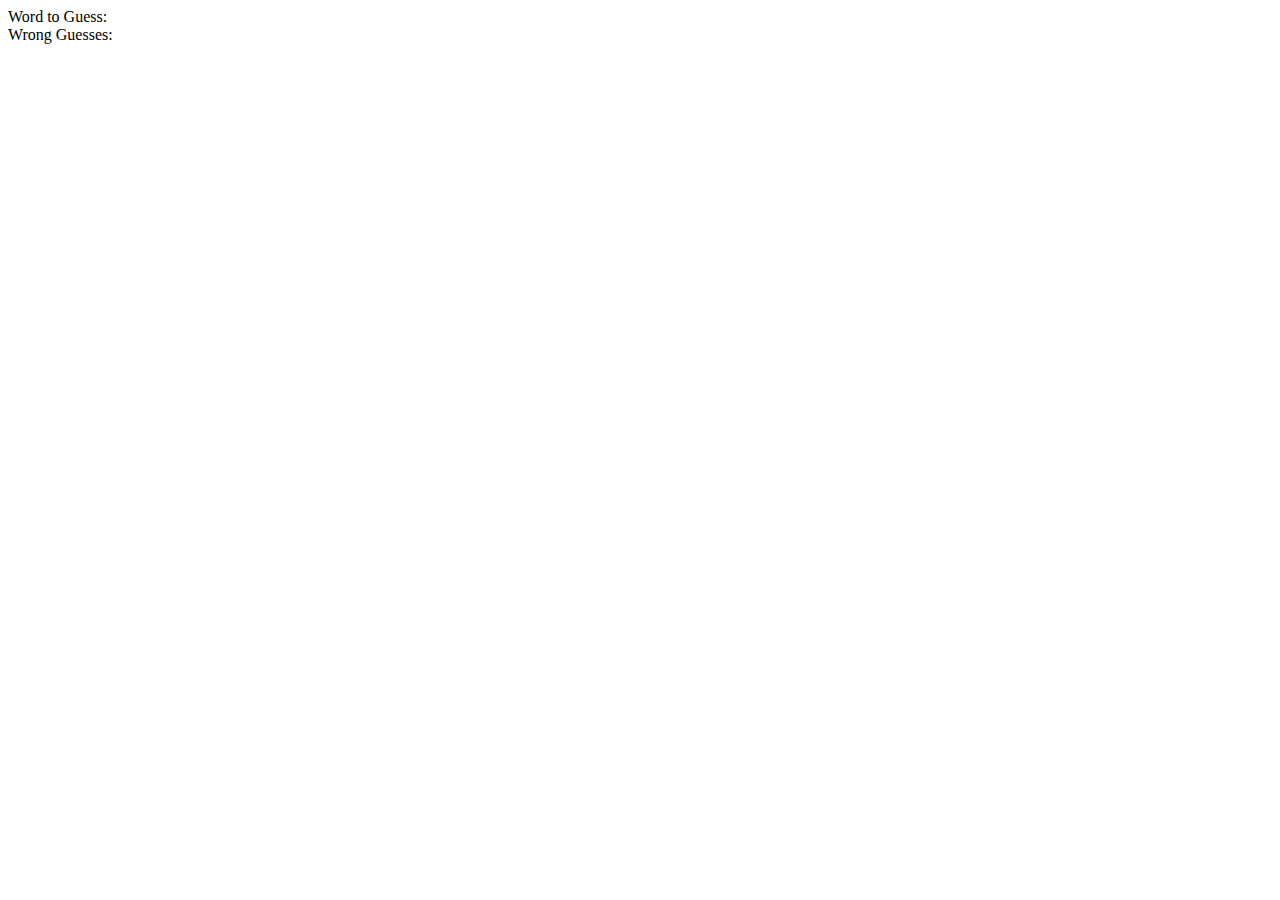
==== index.html @ 82c445f3 "3.14.2018 inital commit" ====
<!DOCTYPE html>
<html lang="en">
<head>
    <meta charset="UTF-8">
    <meta name="viewport" content="width=device-width, initial-scale=1.0">
    <meta http-equiv="X-UA-Compatible" content="ie=edge">
    <title>Document</title>
    <link href='assets/css/reset.css' type='text/css' rel='stylesheet'>
    <link href='assets/css/style.css' type='text/css' rel='stylesheet'>   
    <script src='assets/javascript/game.js' type='text/javascript'></script> 
</head>
<body>
    <!-- Word to Guess:
    Wrong guesses:
    Guesses Left:   
    Wins:
    Losses: -->
    <div id='team-name'>
        Word to Guess:
    </div>
    <div id='wrong-guesses'>
        Wrong Guesses:
    </div>
    <div id='remaining-guesses'>
    </div>
    <div id='wins'>
    </div>
    <div id='losses'>
    </div>
</body>
</html>
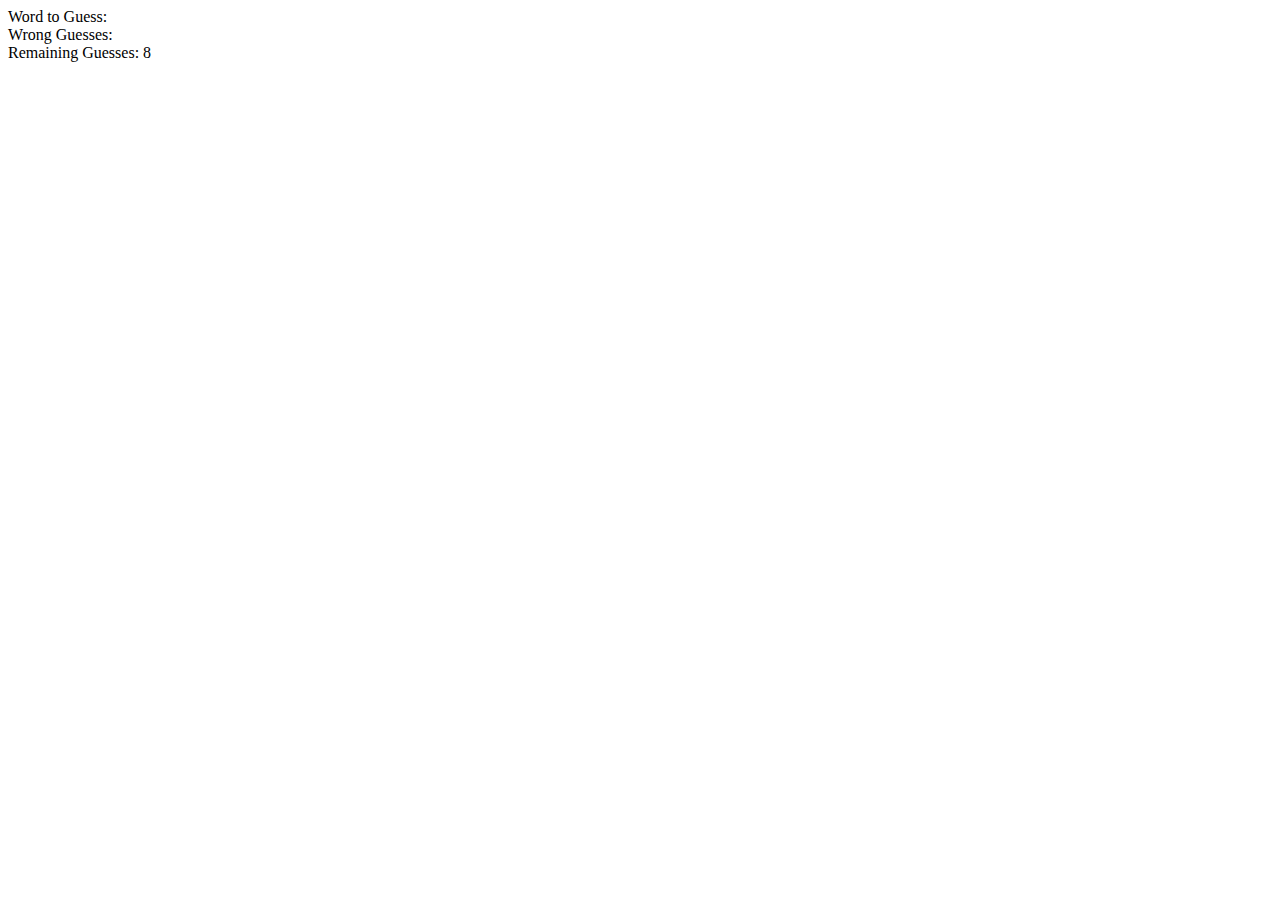
==== commit 6fa27f35: "made changes to word to guess function" ====
--- a/index.html
+++ b/index.html
@@ -15,17 +15,20 @@
     Guesses Left:   
     Wins:
     Losses: -->
-    <div id='team-name'>
-        Word to Guess:
+    <div>
+        Word to Guess: <span id='correct-letters'></span>
     </div>
-    <div id='wrong-guesses'>
-        Wrong Guesses:
+    <div>
+        Wrong Guesses: <span id="wrong-guesses"></span>
     </div>
-    <div id='remaining-guesses'>
+    <div>
+        Remaining Guesses: <span id='remaining-guesses'>8</span>
     </div>
     <div id='wins'>
     </div>
     <div id='losses'>
     </div>
+    <div id='result'>
+    </div>
 </body>
 </html>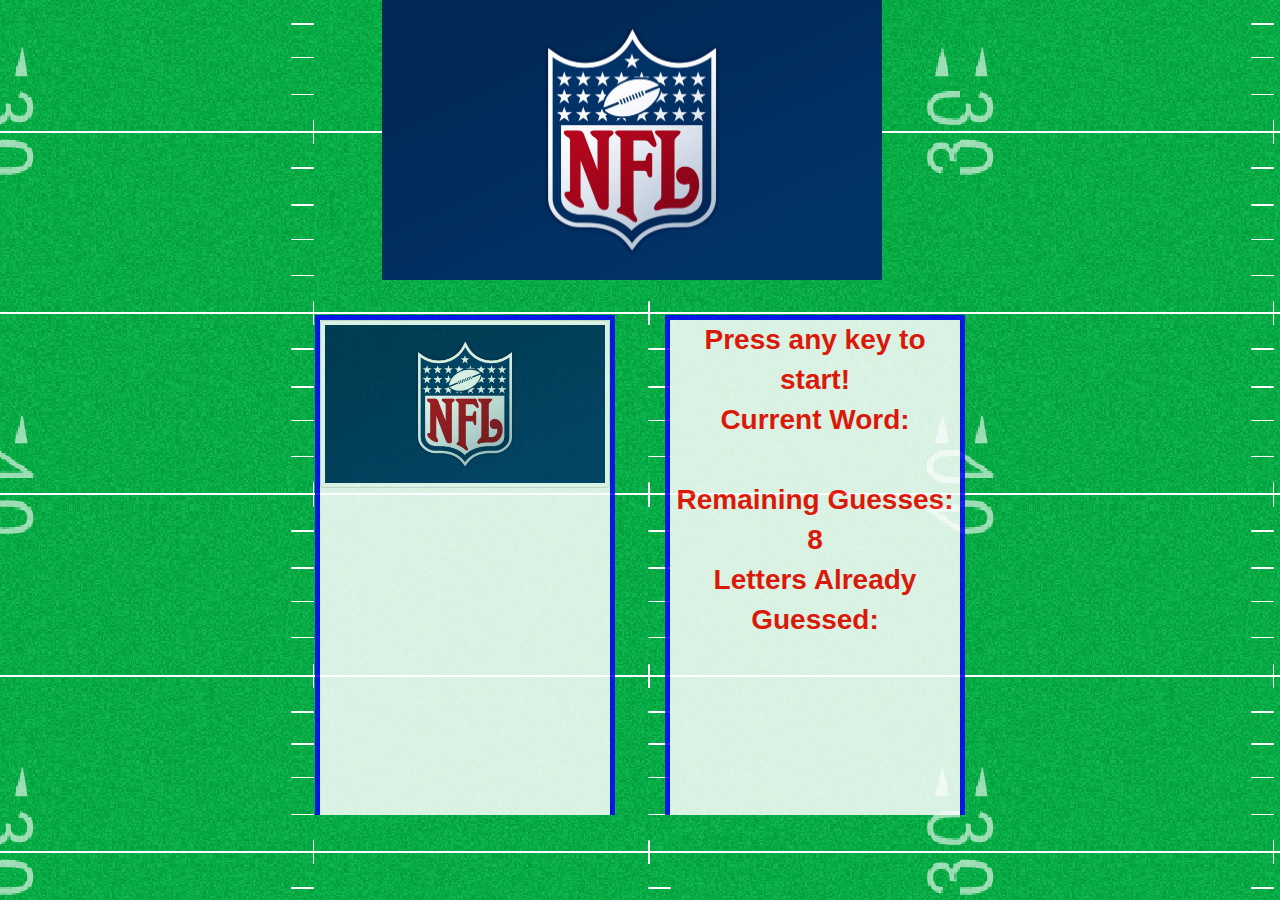
==== commit 5d7dc1bc: "3.17.2018 update to css" ====
--- a/index.html
+++ b/index.html
@@ -4,8 +4,11 @@
     <meta charset="UTF-8">
     <meta name="viewport" content="width=device-width, initial-scale=1.0">
     <meta http-equiv="X-UA-Compatible" content="ie=edge">
-    <title>Document</title>
+    <title>NFL Hangman</title>
     <link href='assets/css/reset.css' type='text/css' rel='stylesheet'>
+    <link rel="stylesheet" href="https://maxcdn.bootstrapcdn.com/bootstrap/3.3.7/css/bootstrap.min.css" 
+    integrity="sha384-BVYiiSIFeK1dGmJRAkycuHAHRg32OmUcww7on3RYdg4Va+PmSTsz/K68vbdEjh4u" crossorigin="anonymous">
+    <script src="https://cdnjs.cloudflare.com/ajax/libs/jquery/3.2.1/jquery.min.js"></script>
     <link href='assets/css/style.css' type='text/css' rel='stylesheet'>   
     <script src='assets/javascript/game.js' type='text/javascript'></script> 
 </head>
@@ -15,20 +18,37 @@
     Guesses Left:   
     Wins:
     Losses: -->
-    <div>
-        Word to Guess: <span id='correct-letters'></span>
-    </div>
-    <div>
-        Wrong Guesses: <span id="wrong-guesses"></span>
-    </div>
-    <div>
-        Remaining Guesses: <span id='remaining-guesses'>8</span>
-    </div>
-    <div id='wins'>
-    </div>
-    <div id='losses'>
-    </div>
-    <div id='result'>
-    </div>
+        <header>
+                <img src="assets/images/nfl_logo.jpg" alt="nfl logo">
+        </header>
+        <div class="main-content">
+            <div class="bottom-container" id="left-container">
+                <div id='hangman-image'>
+                    <div class="thumbnail">
+                        <img src="assets/images/nfl_logo.jpg" alt="nfl logo">
+                    </div>
+                </div>
+            </div>
+            <div class="bottom-container" id="right-container">
+                <div id="begin game">
+                    Press any key to start!
+                </div>
+                <div>
+                    Current Word: <br><span id='correct-letters'></span><br>
+                </div>
+                <div>
+                    Remaining Guesses: <br><span id='remaining-guesses'>8</span>
+                </div>
+                <div>
+                    Letters Already Guessed: <span id="wrong-guesses"></span>
+                </div>
+                <div id='wins'>
+                </div>
+                <div id='losses'>
+                </div>
+                <div id='result'>
+                </div>
+            </div>
+        </div>
 </body>
 </html>--- a/assets/css/style.css
+++ b/assets/css/style.css
@@ -0,0 +1,42 @@
+body{
+    background: url("../images/background.png");
+}
+
+header{
+    padding: 0 381.5px;
+}
+
+header img{
+    width: 500px;
+    height: 280px;
+}
+
+.main-content{
+    width: 650px;
+    height: 250px;
+    margin-left: auto;
+    margin-right: auto;
+    margin-top: 35px;
+    color: red;
+    font-size: 28px;
+    font-weight: 600;
+}
+
+.bottom-container{
+    height: 500px;
+    width: 300px;
+    border: 5px solid blue;
+    float: left;
+    border-bottom: none;
+    background-color: white;
+    text-align: center;
+    opacity: 0.85;
+}
+
+#left-container{
+    margin-right: 50px;
+}
+
+.thumbnail{
+    opacity: 1;
+}
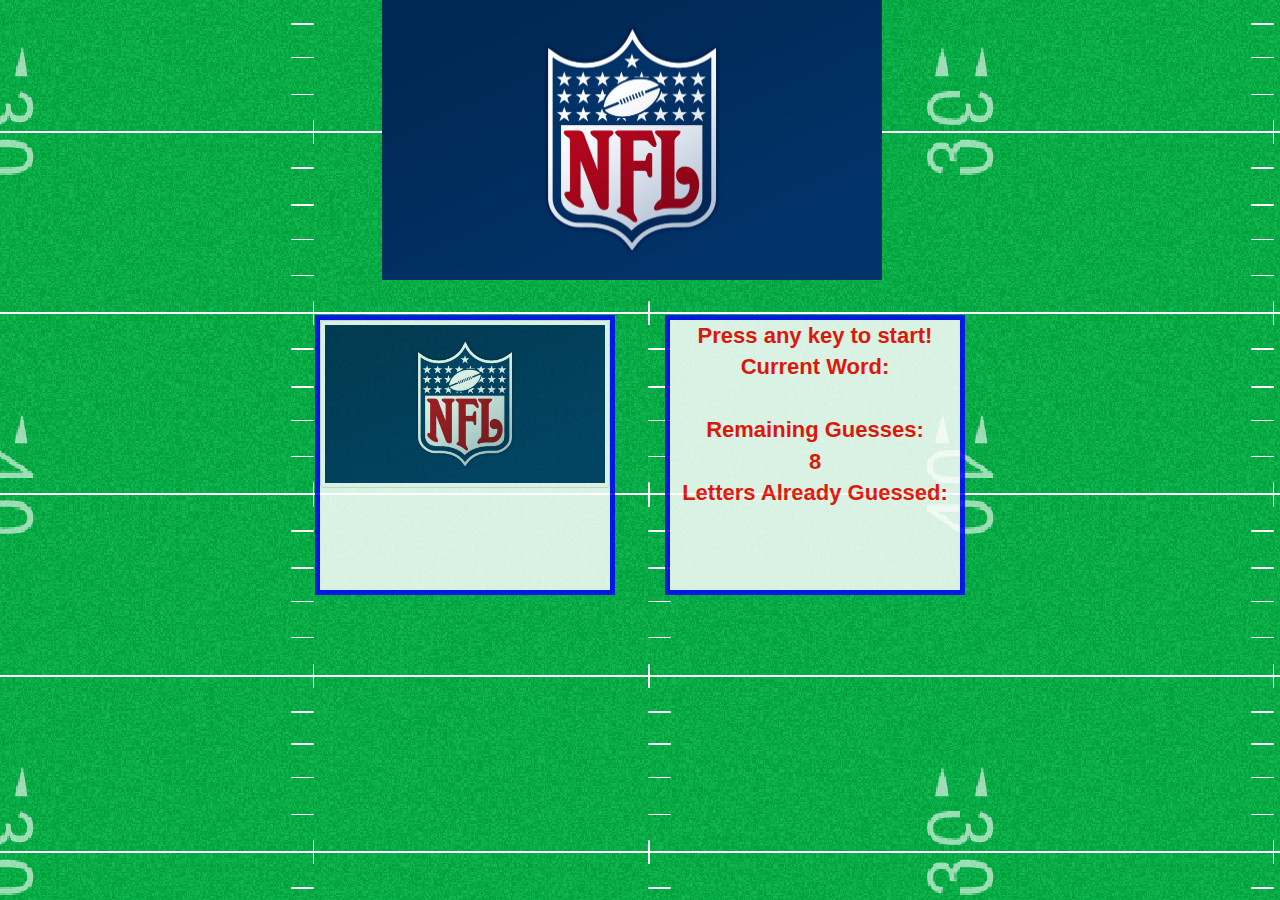
==== commit ec3060ce: "css changes" ====
--- a/index.html
+++ b/index.html
@@ -18,37 +18,37 @@
     Guesses Left:   
     Wins:
     Losses: -->
-        <header>
-                <img src="assets/images/nfl_logo.jpg" alt="nfl logo">
-        </header>
-        <div class="main-content">
-            <div class="bottom-container" id="left-container">
-                <div id='hangman-image'>
-                    <div class="thumbnail">
-                        <img src="assets/images/nfl_logo.jpg" alt="nfl logo">
-                    </div>
-                </div>
-            </div>
-            <div class="bottom-container" id="right-container">
-                <div id="begin game">
-                    Press any key to start!
-                </div>
-                <div>
-                    Current Word: <br><span id='correct-letters'></span><br>
-                </div>
-                <div>
-                    Remaining Guesses: <br><span id='remaining-guesses'>8</span>
-                </div>
-                <div>
-                    Letters Already Guessed: <span id="wrong-guesses"></span>
-                </div>
-                <div id='wins'>
-                </div>
-                <div id='losses'>
-                </div>
-                <div id='result'>
+    <header>
+            <img src="assets/images/nfl_logo.jpg" alt="nfl logo">
+    </header>
+    <div class="main-content">
+        <div class="bottom-container" id="left-container">
+            <div id='hangman-image'>
+                <div class="thumbnail">
+                    <img src="assets/images/nfl_logo.jpg" alt="nfl logo">
                 </div>
             </div>
         </div>
+        <div class="bottom-container" id="right-container">
+            <div id="begin game">
+                Press any key to start!
+            </div>
+            <div>
+                Current Word: <br><span id='correct-letters'></span><br>
+            </div>
+            <div>
+                Remaining Guesses: <br><span id='remaining-guesses'>8</span>
+            </div>
+            <div>
+                Letters Already Guessed: <span id="wrong-guesses"></span><br>
+            </div>
+            <div id='wins'>
+            </div>
+            <div id='losses'>
+            </div>
+            <div id='result'>
+            </div>
+        </div>
+    </div>
 </body>
 </html>--- a/assets/css/style.css
+++ b/assets/css/style.css
@@ -1,5 +1,10 @@
+html{
+    height: 100%;
+}
+
 body{
     background: url("../images/background.png");
+    min-height: 100%;
 }
 
 header{
@@ -13,21 +18,20 @@
 
 .main-content{
     width: 650px;
-    height: 250px;
+    height: 100%;
     margin-left: auto;
     margin-right: auto;
     margin-top: 35px;
     color: red;
-    font-size: 28px;
+    font-size: 22px;
     font-weight: 600;
 }
 
 .bottom-container{
-    height: 500px;
     width: 300px;
+    height: 280px;
     border: 5px solid blue;
     float: left;
-    border-bottom: none;
     background-color: white;
     text-align: center;
     opacity: 0.85;
@@ -37,6 +41,7 @@
     margin-right: 50px;
 }
 
-.thumbnail{
+.thumbnail img{
     opacity: 1;
+    max-height: 200px;
 }
